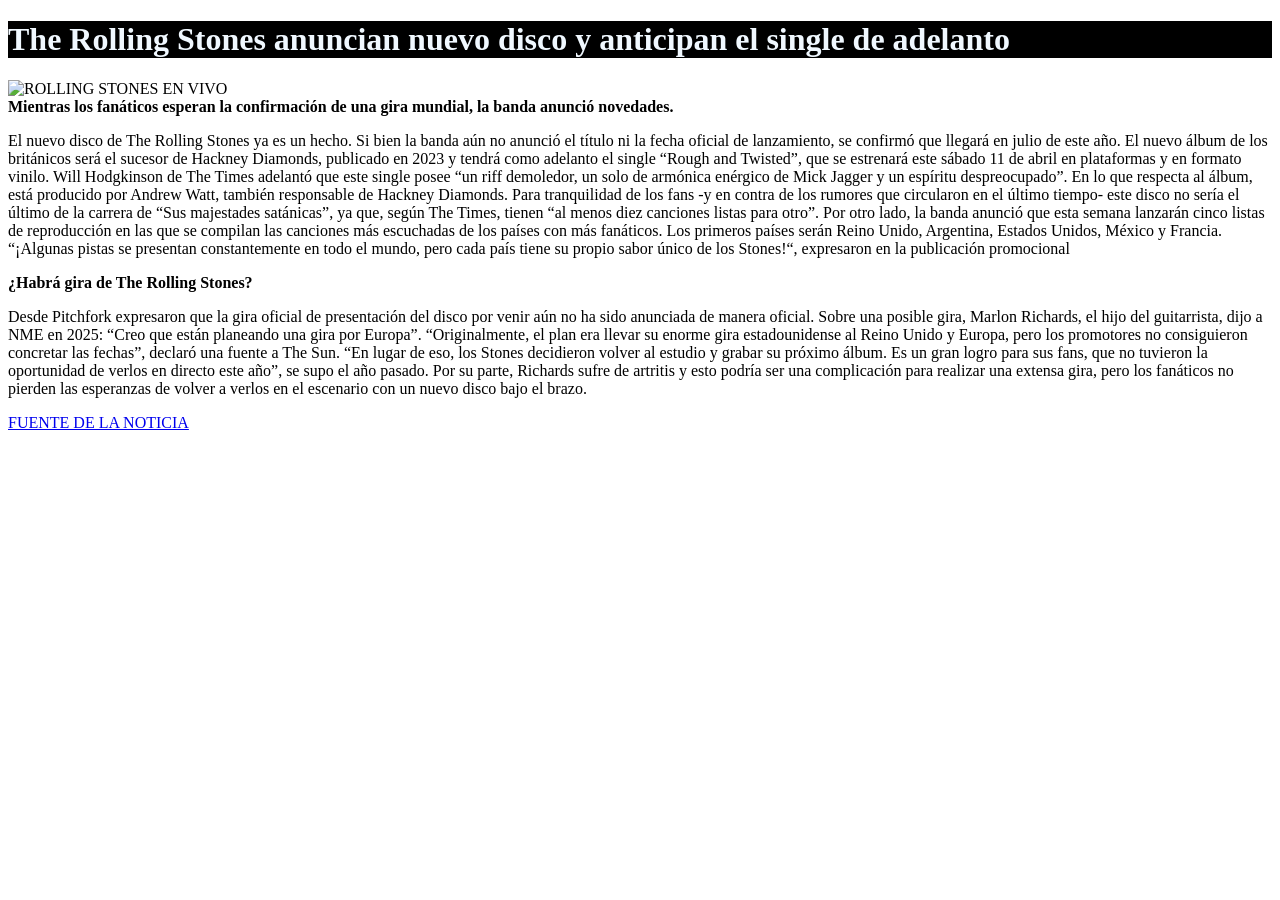
==== index.html @ ae8408f4 "add html css" ====
<!DOCTYPE html>
    <html lang="en">
    <head>
        <meta charset="UTF-8">
        <link rel="stylesheet" href="style.css">
        <meta name="viewport" content="width=device-width, initial-scale=1.0">
        <title>Document</title>
    </head>
    <header>
        <div>
            <h1 class="clase-ejemplo">The Rolling Stones anuncian nuevo disco y anticipan el single de adelanto</h1>
        </div>
    </header>
    <body>
        <img src="https://tn.com.ar/resizer/v2/la-banda-cancelo-su-gira-R5CQDUBLUNHZDFEHDWP46OZHS4.jpg?auth=84a7ae79e2498e5ce9681cac583cc1c7012483f378c6d11b3781f3450fee8cde&width=1440" alt="ROLLING STONES EN VIVO">
        <div>
            <strong>Mientras los fanáticos esperan la confirmación de una gira mundial, la banda anunció novedades.</strong><br>
            <p>
                El nuevo disco de The Rolling Stones ya es un hecho. Si bien la banda aún no anunció el título ni la fecha oficial 
                de lanzamiento, se confirmó que llegará en julio de este año.
                El nuevo álbum de los británicos será el sucesor de Hackney Diamonds, publicado en 2023 y tendrá como adelanto 
                el single “Rough and Twisted”, que se estrenará este sábado 11 de abril en plataformas y en formato vinilo.
                Will Hodgkinson de The Times adelantó que este single posee “un riff demoledor, un solo de armónica enérgico de 
                Mick Jagger y un espíritu despreocupado”. En lo que respecta al álbum, está producido por Andrew Watt, también responsable 
                de Hackney Diamonds. Para tranquilidad de los fans -y en contra de los rumores que circularon en el último tiempo- este 
                disco no sería el último de la carrera de “Sus majestades satánicas”, ya que, según The Times, tienen “al menos diez 
                canciones listas para otro”.
                Por otro lado, la banda anunció que esta semana lanzarán cinco listas de reproducción en las que se compilan las 
                canciones más escuchadas de los países con más fanáticos.
                Los primeros países serán Reino Unido, Argentina, Estados Unidos, México y Francia. “¡Algunas pistas se presentan 
                constantemente en todo el mundo, pero cada país tiene su propio sabor único de los Stones!“, expresaron en la publicación 
                promocional
            </p>    
            <strong>¿Habrá gira de The Rolling Stones?</strong>
            <p>
                Desde Pitchfork expresaron que la gira oficial de presentación del disco por venir aún no ha sido anunciada de 
                manera oficial. Sobre una posible gira, Marlon Richards, el hijo del guitarrista, dijo a NME en 2025: “Creo que 
                están planeando una gira por Europa”. “Originalmente, el plan era llevar su enorme gira estadounidense al Reino 
                Unido y Europa, pero los promotores no consiguieron concretar las fechas”, declaró una fuente a The Sun. “En lugar de eso, los Stones decidieron volver al estudio y grabar su próximo álbum. Es un gran logro para sus fans, que no tuvieron la oportunidad de verlos en directo este año”, se supo el año pasado.
                Por su parte, Richards sufre de artritis y esto podría ser una complicación para realizar una extensa gira, pero los 
                fanáticos no pierden las esperanzas de volver a verlos en el escenario con un nuevo disco bajo el brazo.
            </p>
        </div>
    </body>
    <footer>
        <a href="https://tn.com.ar/musica/noticias/2026/04/10/the-rolling-stones-confirmo-su-nuevo-disco-la-fecha-de-estreno-y-el-single-adelanto/">FUENTE DE LA NOTICIA</a>
    </footer>
    </html>
---- style.css ----
.clase-ejemplo{
    background-color: black;
    color: aliceblue;
}
img{
    width: 500px;
    height: auto;
}
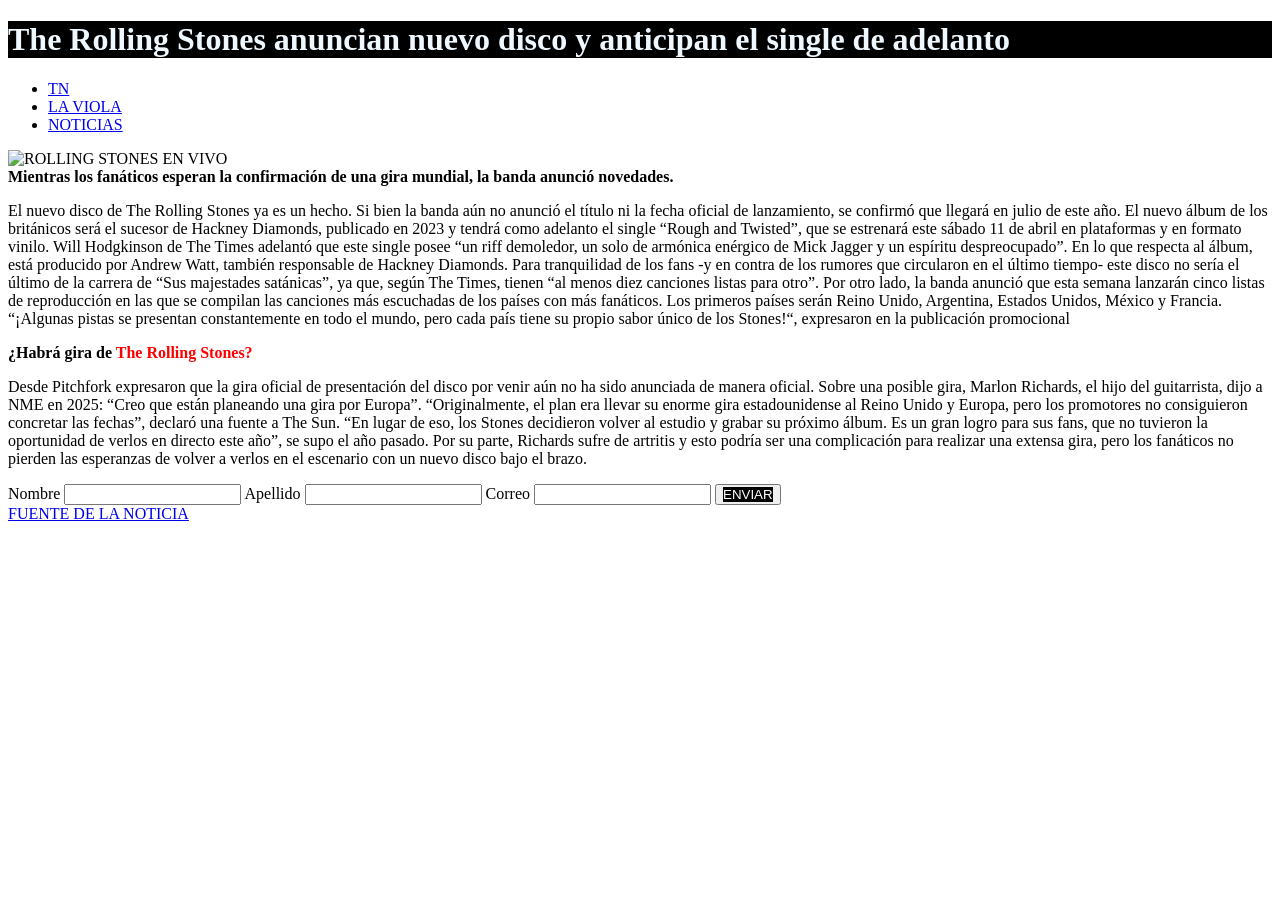
==== commit e7c4182c: "Actividad-Clase-3" ====
--- a/index.html
+++ b/index.html
@@ -12,34 +12,63 @@
         </div>
     </header>
     <body>
+        <nav>
+            <ul>
+                <li><a href="https://tn.com.ar/">TN</a></li>
+                <li><a href="https://tn.com.ar/musica/">LA VIOLA</a></li>
+                <li><a href="https://tn.com.ar/musica/noticias/">NOTICIAS</a></li>
+            </ul>
+        </nav>
         <img src="https://tn.com.ar/resizer/v2/la-banda-cancelo-su-gira-R5CQDUBLUNHZDFEHDWP46OZHS4.jpg?auth=84a7ae79e2498e5ce9681cac583cc1c7012483f378c6d11b3781f3450fee8cde&width=1440" alt="ROLLING STONES EN VIVO">
         <div>
-            <strong>Mientras los fanáticos esperan la confirmación de una gira mundial, la banda anunció novedades.</strong><br>
-            <p>
-                El nuevo disco de The Rolling Stones ya es un hecho. Si bien la banda aún no anunció el título ni la fecha oficial 
-                de lanzamiento, se confirmó que llegará en julio de este año.
-                El nuevo álbum de los británicos será el sucesor de Hackney Diamonds, publicado en 2023 y tendrá como adelanto 
-                el single “Rough and Twisted”, que se estrenará este sábado 11 de abril en plataformas y en formato vinilo.
-                Will Hodgkinson de The Times adelantó que este single posee “un riff demoledor, un solo de armónica enérgico de 
-                Mick Jagger y un espíritu despreocupado”. En lo que respecta al álbum, está producido por Andrew Watt, también responsable 
-                de Hackney Diamonds. Para tranquilidad de los fans -y en contra de los rumores que circularon en el último tiempo- este 
-                disco no sería el último de la carrera de “Sus majestades satánicas”, ya que, según The Times, tienen “al menos diez 
-                canciones listas para otro”.
-                Por otro lado, la banda anunció que esta semana lanzarán cinco listas de reproducción en las que se compilan las 
-                canciones más escuchadas de los países con más fanáticos.
-                Los primeros países serán Reino Unido, Argentina, Estados Unidos, México y Francia. “¡Algunas pistas se presentan 
-                constantemente en todo el mundo, pero cada país tiene su propio sabor único de los Stones!“, expresaron en la publicación 
-                promocional
-            </p>    
-            <strong>¿Habrá gira de The Rolling Stones?</strong>
-            <p>
-                Desde Pitchfork expresaron que la gira oficial de presentación del disco por venir aún no ha sido anunciada de 
-                manera oficial. Sobre una posible gira, Marlon Richards, el hijo del guitarrista, dijo a NME en 2025: “Creo que 
-                están planeando una gira por Europa”. “Originalmente, el plan era llevar su enorme gira estadounidense al Reino 
-                Unido y Europa, pero los promotores no consiguieron concretar las fechas”, declaró una fuente a The Sun. “En lugar de eso, los Stones decidieron volver al estudio y grabar su próximo álbum. Es un gran logro para sus fans, que no tuvieron la oportunidad de verlos en directo este año”, se supo el año pasado.
-                Por su parte, Richards sufre de artritis y esto podría ser una complicación para realizar una extensa gira, pero los 
-                fanáticos no pierden las esperanzas de volver a verlos en el escenario con un nuevo disco bajo el brazo.
-            </p>
+            <section>
+                <article>
+                    <strong>Mientras los fanáticos esperan la confirmación de una gira mundial, la banda anunció novedades.</strong><br>
+                    <p>
+                        El nuevo disco de The Rolling Stones ya es un hecho. Si bien la banda aún no anunció el título ni la fecha oficial 
+                        de lanzamiento, se confirmó que llegará en julio de este año.
+                        El nuevo álbum de los británicos será el sucesor de Hackney Diamonds, publicado en 2023 y tendrá como adelanto 
+                        el single “Rough and Twisted”, que se estrenará este sábado 11 de abril en plataformas y en formato vinilo.
+                        Will Hodgkinson de The Times adelantó que este single posee “un riff demoledor, un solo de armónica enérgico de 
+                        Mick Jagger y un espíritu despreocupado”. En lo que respecta al álbum, está producido por Andrew Watt, también responsable 
+                        de Hackney Diamonds. Para tranquilidad de los fans -y en contra de los rumores que circularon en el último tiempo- este 
+                        disco no sería el último de la carrera de “Sus majestades satánicas”, ya que, según The Times, tienen “al menos diez 
+                        canciones listas para otro”.
+                        Por otro lado, la banda anunció que esta semana lanzarán cinco listas de reproducción en las que se compilan las 
+                        canciones más escuchadas de los países con más fanáticos.
+                        Los primeros países serán Reino Unido, Argentina, Estados Unidos, México y Francia. “¡Algunas pistas se presentan 
+                        constantemente en todo el mundo, pero cada país tiene su propio sabor único de los Stones!“, expresaron en la publicación 
+                        promocional
+                    </p>
+                    </article>  
+                <article>
+                    <strong>¿Habrá gira de <span style="color: red;">The Rolling Stones?</span></strong>
+                    <p>
+                        Desde Pitchfork expresaron que la gira oficial de presentación del disco por venir aún no ha sido anunciada de 
+                        manera oficial. Sobre una posible gira, Marlon Richards, el hijo del guitarrista, dijo a NME en 2025: “Creo que 
+                        están planeando una gira por Europa”. “Originalmente, el plan era llevar su enorme gira estadounidense al Reino 
+                        Unido y Europa, pero los promotores no consiguieron concretar las fechas”, declaró una fuente a The Sun. “En lugar de eso, los Stones decidieron volver al estudio y grabar su próximo álbum. Es un gran logro para sus fans, que no tuvieron la oportunidad de verlos en directo este año”, se supo el año pasado.
+                        Por su parte, Richards sufre de artritis y esto podría ser una complicación para realizar una extensa gira, pero los 
+                        fanáticos no pierden las esperanzas de volver a verlos en el escenario con un nuevo disco bajo el brazo.
+                    </p>
+                </article>
+            </section>
+
+            <section>
+                <title><strong>SUSCRIPCION</strong></title>
+                <form>
+                    <label for="nombre">Nombre</label>
+                    <input type="text" name="nombre" id="nombre">
+
+                    <label for="apellido">Apellido</label>
+                    <input type="text" name="apellido" id="apellido">
+
+                    <label for="correo">Correo</label>
+                    <input type="email" name="correo" id="correo">
+
+                    <button type="submit"><span style="background-color: black;color: white;">ENVIAR</span></button>
+                </form>
+            </section>
         </div>
     </body>
     <footer>
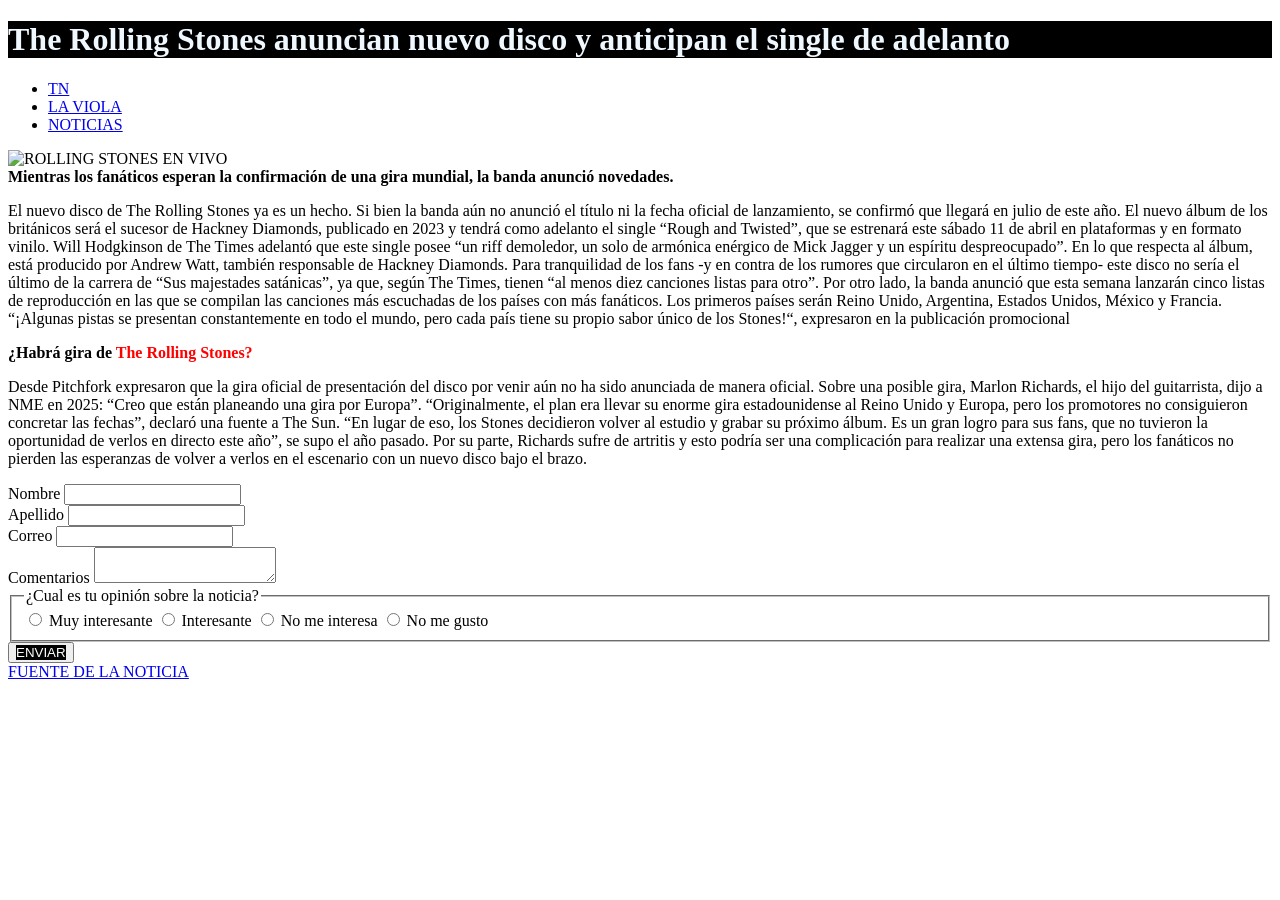
==== commit fe470cee: "Version mejorada de actividad 3" ====
--- a/index.html
+++ b/index.html
@@ -56,16 +56,36 @@
 
             <section>
                 <title><strong>SUSCRIPCION</strong></title>
-                <form>
-                    <label for="nombre">Nombre</label>
-                    <input type="text" name="nombre" id="nombre">
-
-                    <label for="apellido">Apellido</label>
-                    <input type="text" name="apellido" id="apellido">
-
-                    <label for="correo">Correo</label>
-                    <input type="email" name="correo" id="correo">
-
+                <form action="/submit" method="post">
+                    <div>
+                        <label for="nombre">Nombre</label>
+                        <input type="text" name="nombre" id="nombre" required>
+                    </div>
+                    <div>
+                        <label for="apellido">Apellido</label>
+                        <input type="text" name="apellido" id="apellido" required>
+                    </div>
+                    <div>
+                        <label for="correo">Correo</label>
+                        <input type="email" name="correo" id="correo" required>
+                    </div>
+                    <div>
+                        <label for="comentarios">Comentarios</label>
+                        <textarea name="comentarios" id="comentarios" maxlength="140"></textarea>
+                    </div>
+                    <div>
+                        <fieldset>
+                            <legend>¿Cual es tu opinión sobre la noticia?</legend>
+                                <input type="radio" name="Muy interesante" id="Muy interesante" value="Muy interesante">
+                                <label for="Muy interesante">Muy interesante</label>
+                                <input type="radio" name="Interesante" id="Interesante" value="Interesante">
+                                <label for="Interesante">Interesante</label>
+                                <input type="radio" name="No me interesa" id="No me interesa" value="No me interesa">
+                                <label for="No me interesa">No me interesa</label>
+                                <input type="radio" name="No me gusto" id="No me gusto" value="No me gusto">
+                                <label for="No me gusto">No me gusto</label>
+                        </fieldset>
+                    </div>
                     <button type="submit"><span style="background-color: black;color: white;">ENVIAR</span></button>
                 </form>
             </section>
